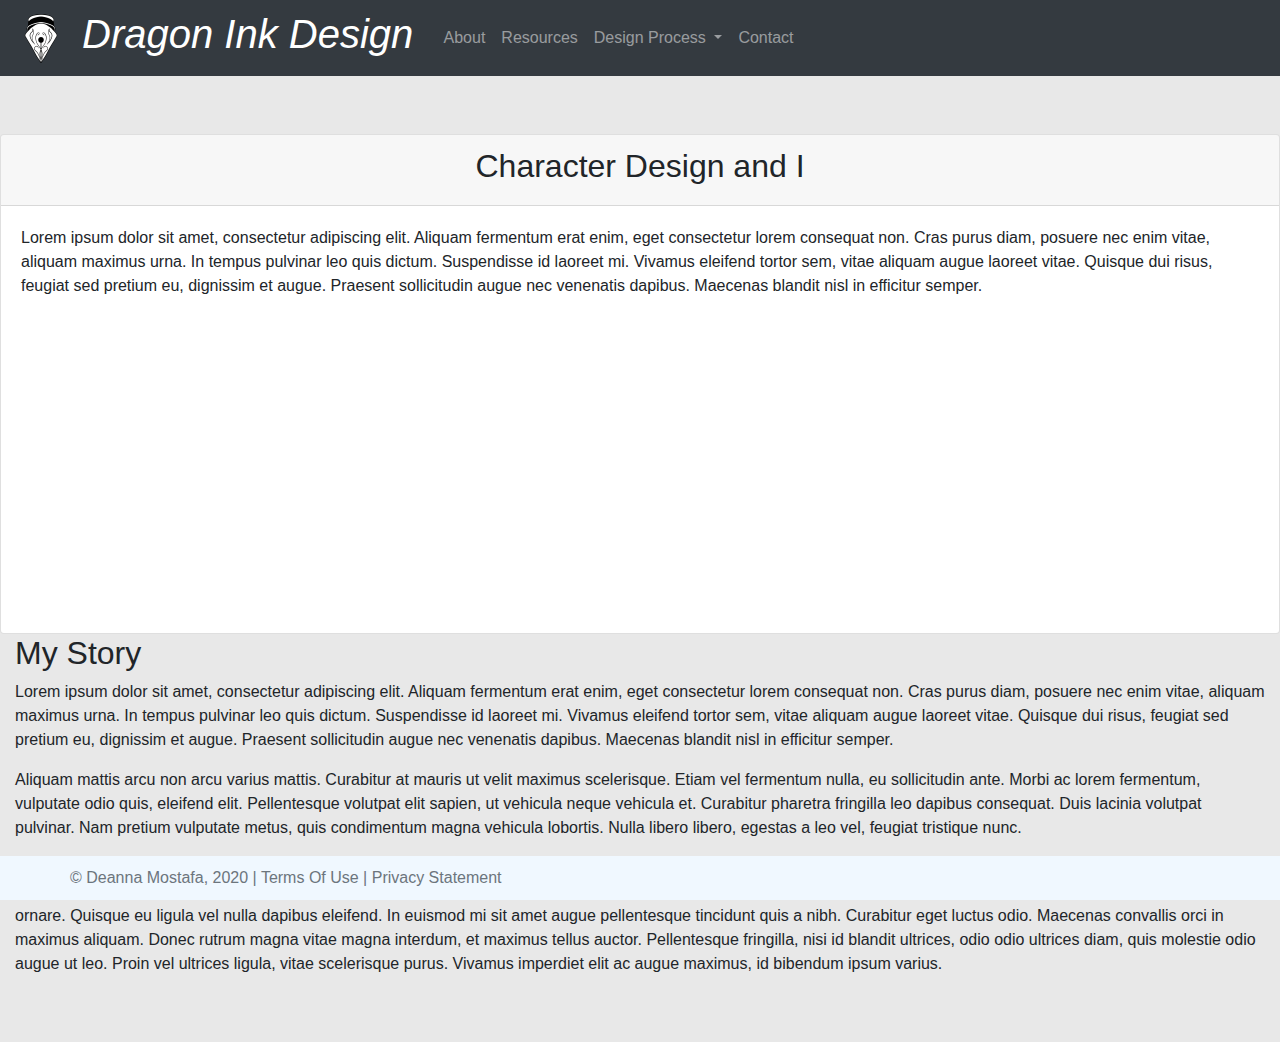
==== about.html @ a85c2e7f "Initial commit" ====
<!DOCTYPE html>
<html lang="en">
<head>
    <meta charset="UTF-8">
    <title>Dragon Ink Design</title>
    <link rel="shortcut icon" href="media/logo.png">
    <link rel="stylesheet"
          href="https://stackpath.bootstrapcdn.com/bootstrap/4.4.1/css/bootstrap.min.css"
          integrity="sha384-Vkoo8x4CGsO3+Hhxv8T/Q5PaXtkKtu6ug5TOeNV6gBiFeWPGFN9MuhOf23Q9Ifjh"
          crossorigin="anonymous">
    <link href="css/main.css" rel="stylesheet">
</head>
<body>
<div class="container-fluid">
    <div class="row">
        <nav class="navbar navbar-expand-md
                    justify-content-start
                    bg-dark navbar-dark
                    col-12">
            <!-- DEVELOPER: Deanna Mostafa, IS117-450, Summer 2020 ->

            <!-- Brand -->
            <a class="navbar-brand" href="index.html"> <img src="media/logo.png" alt="Logo" height="50" width="50"></a>
            <h1>Dragon Ink Design &nbsp;</h1>
            <!-- Responsive Button for the smaller menu -->
            <button class="navbar-toggler" type="button"
                    data-toggle="collapse" data-target="#collapsibleNavbar">
                <span class="navbar-toggler-icon"></span>
            </button>
            <div class="collapse navbar-collapse" id="collapsibleNavbar">
                <ul class="navbar-nav">
                    <!-- Links -->
                    <li class="nav-item">
                        <a class="nav-link" href="about.html">About</a>
                    </li>
                    <li class="nav-item">
                        <a class="nav-link" href="resources.html">Resources</a>
                    </li>
                    <!-- Dropdown -->
                    <li class="nav-item dropdown">
                        <a class="nav-link dropdown-toggle" href="design.html" id="navbardrop"
                           data-toggle="dropdown">
                            Design Process
                        </a>
                        <div class="dropdown-menu">
                            <a class="dropdown-item" href="fundamentals.html">Fundamentals</a>
                            <a class="dropdown-item" href="brainstorm.html">Brainstorming</a>
                            <a class="dropdown-item" href="draft.html">Drafting</a>
                            <a class="dropdown-item" href="rework.html">Rework</a>
                            <a class="dropdown-item" href="review.html">Review</a>
                        </div>
                    </li>
                    <li class="nav-item">
                        <a class="nav-link" href="contact.html">Contact</a>
                    </li>
                </ul>
            </div>
        </nav>

    </div>
    <div class="row">

        <div class="col-sm-4  text-center spacer">
            <h2></h2>
            <h3></h3>
        </div>

        <div class="card about">
            <div class="card-header" align="center">
                <h2>Character Design and I</h2>
            </div>
            <div class="card-body">
                <p>Lorem ipsum dolor sit amet, consectetur adipiscing elit.
                    Aliquam fermentum erat enim, eget consectetur lorem consequat non.
                    Cras purus diam, posuere nec enim vitae, aliquam maximus urna. In tempus pulvinar leo quis dictum.
                    Suspendisse id laoreet mi. Vivamus eleifend tortor sem, vitae aliquam augue laoreet vitae.
                    Quisque dui risus, feugiat sed pretium eu, dignissim et augue. Praesent sollicitudin augue nec venenatis dapibus.
                    Maecenas blandit nisl in efficitur semper.
                </p>
            </div>
        </div>

        <div class="col-sm-12">
            <h2>My Story</h2>
            <p>
                Lorem ipsum dolor sit amet, consectetur adipiscing elit.
                Aliquam fermentum erat enim, eget consectetur lorem consequat non.
                Cras purus diam, posuere nec enim vitae, aliquam maximus urna. In tempus pulvinar leo quis dictum.
                Suspendisse id laoreet mi. Vivamus eleifend tortor sem, vitae aliquam augue laoreet vitae.
                Quisque dui risus, feugiat sed pretium eu, dignissim et augue.
                Praesent sollicitudin augue nec venenatis dapibus.
                Maecenas blandit nisl in efficitur semper.
            </p>
            <p>
                Aliquam mattis arcu non arcu varius mattis.
                Curabitur at mauris ut velit maximus scelerisque.
                Etiam vel fermentum nulla, eu sollicitudin ante.
                Morbi ac lorem fermentum, vulputate odio quis, eleifend elit.
                Pellentesque volutpat elit sapien, ut vehicula neque vehicula et.
                Curabitur pharetra fringilla leo dapibus consequat. Duis lacinia volutpat pulvinar.
                Nam pretium vulputate metus, quis condimentum magna vehicula lobortis.
                Nulla libero libero, egestas a leo vel, feugiat tristique nunc.
            </p>
            <p>
                Morbi sed justo eget justo sollicitudin suscipit.
                Fusce velit metus, faucibus sed venenatis quis, tempus eget ligula.
                Duis lobortis dui congue iaculis molestie. Nunc non ligula metus.
                Ut quis augue eget nunc blandit cursus. Fusce et bibendum lacus.
                Donec ac mauris et nibh tempus sollicitudin ac vitae ante.
                Duis consectetur nisi non orci tempor ornare. Quisque eu ligula vel nulla dapibus eleifend.
                In euismod mi sit amet augue pellentesque tincidunt quis a nibh. Curabitur eget luctus odio.
                Maecenas convallis orci in maximus aliquam. Donec rutrum magna vitae magna interdum, et maximus tellus auctor.
                Pellentesque fringilla, nisi id blandit ultrices, odio odio ultrices diam, quis molestie odio augue ut leo.
                Proin vel ultrices ligula, vitae scelerisque purus. Vivamus imperdiet elit ac augue maximus, id bibendum ipsum varius.
            </p>
        </div>

    </div>
    <footer class="footer page-footer font-small ">
        <div class="container">
            <div class="row">
                <span class="text-muted">&copy; Deanna Mostafa, 2020 |  Terms Of Use  |  Privacy Statement</span>
            </div>
        </div>
    </footer>
</div>


<script src="https://code.jquery.com/jquery-3.4.1.slim.min.js"
        integrity="sha384-J6qa4849blE2+poT4WnyKhv5vZF5SrPo0iEjwBvKU7imGFAV0wwj1yYfoRSJoZ+n"
        crossorigin="anonymous"></script>
<script src="https://cdn.jsdelivr.net/npm/popper.js@1.16.0/dist/umd/popper.min.js"
        integrity="sha384-Q6E9RHvbIyZFJoft+2mJbHaEWldlvI9IOYy5n3zV9zzTtmI3UksdQRVvoxMfooAo"
        crossorigin="anonymous"></script>
<script src="https://stackpath.bootstrapcdn.com/bootstrap/4.4.1/js/bootstrap.min.js"
        integrity="sha384-wfSDF2E50Y2D1uUdj0O3uMBJnjuUD4Ih7YwaYd1iqfktj0Uod8GCExl3Og8ifwB6"
        crossorigin="anonymous"></script>
</body>
</html>
---- css/main.css ----
/* DEVELOPER: Deanna Mostafa, IS117-450, Summer 2020 */

* {
    margin: 0;
    padding: 0;
}

/* Main Resolution CSS */

html {
    padding-bottom: 50px;
}

html, div.container-fluid {
    background-color: #e8e8e8;
}

header {
    padding-bottom: 10px;
}


nav h1 {
    color: rgba(255,255,255, 1.0);
    font-family: Roboto, sans-serif;
    font-style: italic;
}

a.dropdown-item {
    background-color: #343a40;
    color: white;
}

a.dropdown-item:hover {
    background-color: #6f7f8f;
    color: white;
}

div p{
    word-wrap: break-word;
}

section {
    float: left;
}

aside {
    float: right;
}

/*
.caro-clip {
    clip: rect(0px, 500px, 320px, 0px);
}*/

.carousel-item.active img{
    display: block;
    margin-left: auto;
    margin-right: auto;
    width: 50%;
}

a.carousel-control-prev, a.carousel-control-next {
    background-color: black;
}

.card {
    position: relative;
    height: 500px;
    width: 400px;
}

div.card.about {
    width: 100%;
}

.spacer {
    padding-top: 25px;
    padding-bottom: 25px;
}

.footer {
    position: fixed;
    left: 0;
    bottom: 0;
    width: 100%;
    background-color: aliceblue;
    color: white;
    text-align: center;
    padding: 10px;
    font-size: 1rem;
}


/* tablet portrait layout (768px to 960px) */
@media only screen and (max-width: 960px) {

    div.row {
        width: 99%;
        max-width: 960px;
    }

    header {
        width: 100%; /* 800 ÷ 960 x 100 */
    }

    section {
        float: left;
        width: 41.458%
    }

    aside {
        float: right;
        width: 58.542%; /* 235 ÷ 960 x 100 */
    }

    footer {
        width: 100%; /* 930 ÷ 960 x 100 */
    }
}

@media only screen and (max-width: 767px) {

    header img {
        float: none;
    }

    header {
        text-align: center;
    }

    div.card {
        float: none;
    }

    section h1 {
        font-size: 135%;
    }
    section {
        float: none;
    }

    aside {
        clear: both;
    }

}

@media only screen and (max-width: 479px) {
    * {
        font-size: 90%;
    }
}
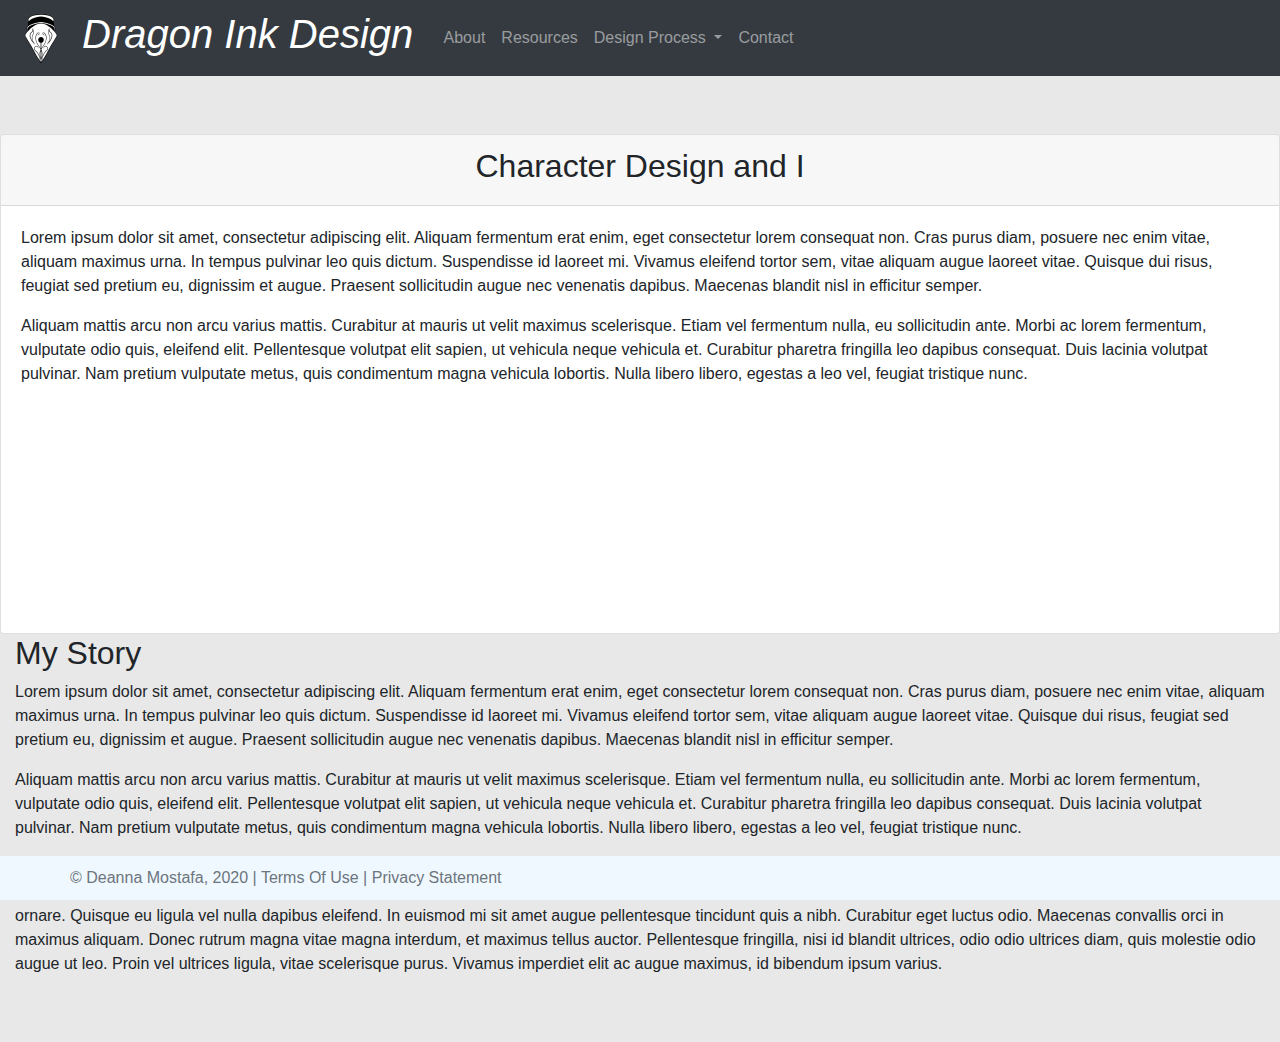
==== commit 1c62b618: "Update about.html" ====
--- a/about.html
+++ b/about.html
@@ -1,3 +1,5 @@
+<!-- DEVELOPER: Deanna Mostafa, IS117-450, Summer 2020 -->
+
 <!DOCTYPE html>
 <html lang="en">
 <head>
@@ -17,7 +19,7 @@
                     justify-content-start
                     bg-dark navbar-dark
                     col-12">
-            <!-- DEVELOPER: Deanna Mostafa, IS117-450, Summer 2020 ->
+            <!-- DEVELOPER: Deanna Mostafa, IS117-450, Summer 2020 -->
 
             <!-- Brand -->
             <a class="navbar-brand" href="index.html"> <img src="media/logo.png" alt="Logo" height="50" width="50"></a>
@@ -76,6 +78,13 @@
                     Suspendisse id laoreet mi. Vivamus eleifend tortor sem, vitae aliquam augue laoreet vitae.
                     Quisque dui risus, feugiat sed pretium eu, dignissim et augue. Praesent sollicitudin augue nec venenatis dapibus.
                     Maecenas blandit nisl in efficitur semper.
+                </p>
+                <p>
+                    Aliquam mattis arcu non arcu varius mattis. 
+                    Curabitur at mauris ut velit maximus scelerisque. Etiam vel fermentum nulla, eu sollicitudin ante. 
+                    Morbi ac lorem fermentum, vulputate odio quis, eleifend elit. Pellentesque volutpat elit sapien, ut vehicula neque vehicula et. 
+                    Curabitur pharetra fringilla leo dapibus consequat. Duis lacinia volutpat pulvinar. 
+                    Nam pretium vulputate metus, quis condimentum magna vehicula lobortis. Nulla libero libero, egestas a leo vel, feugiat tristique nunc.
                 </p>
             </div>
         </div>
@@ -136,4 +145,4 @@
         integrity="sha384-wfSDF2E50Y2D1uUdj0O3uMBJnjuUD4Ih7YwaYd1iqfktj0Uod8GCExl3Og8ifwB6"
         crossorigin="anonymous"></script>
 </body>
-</html>+</html>
